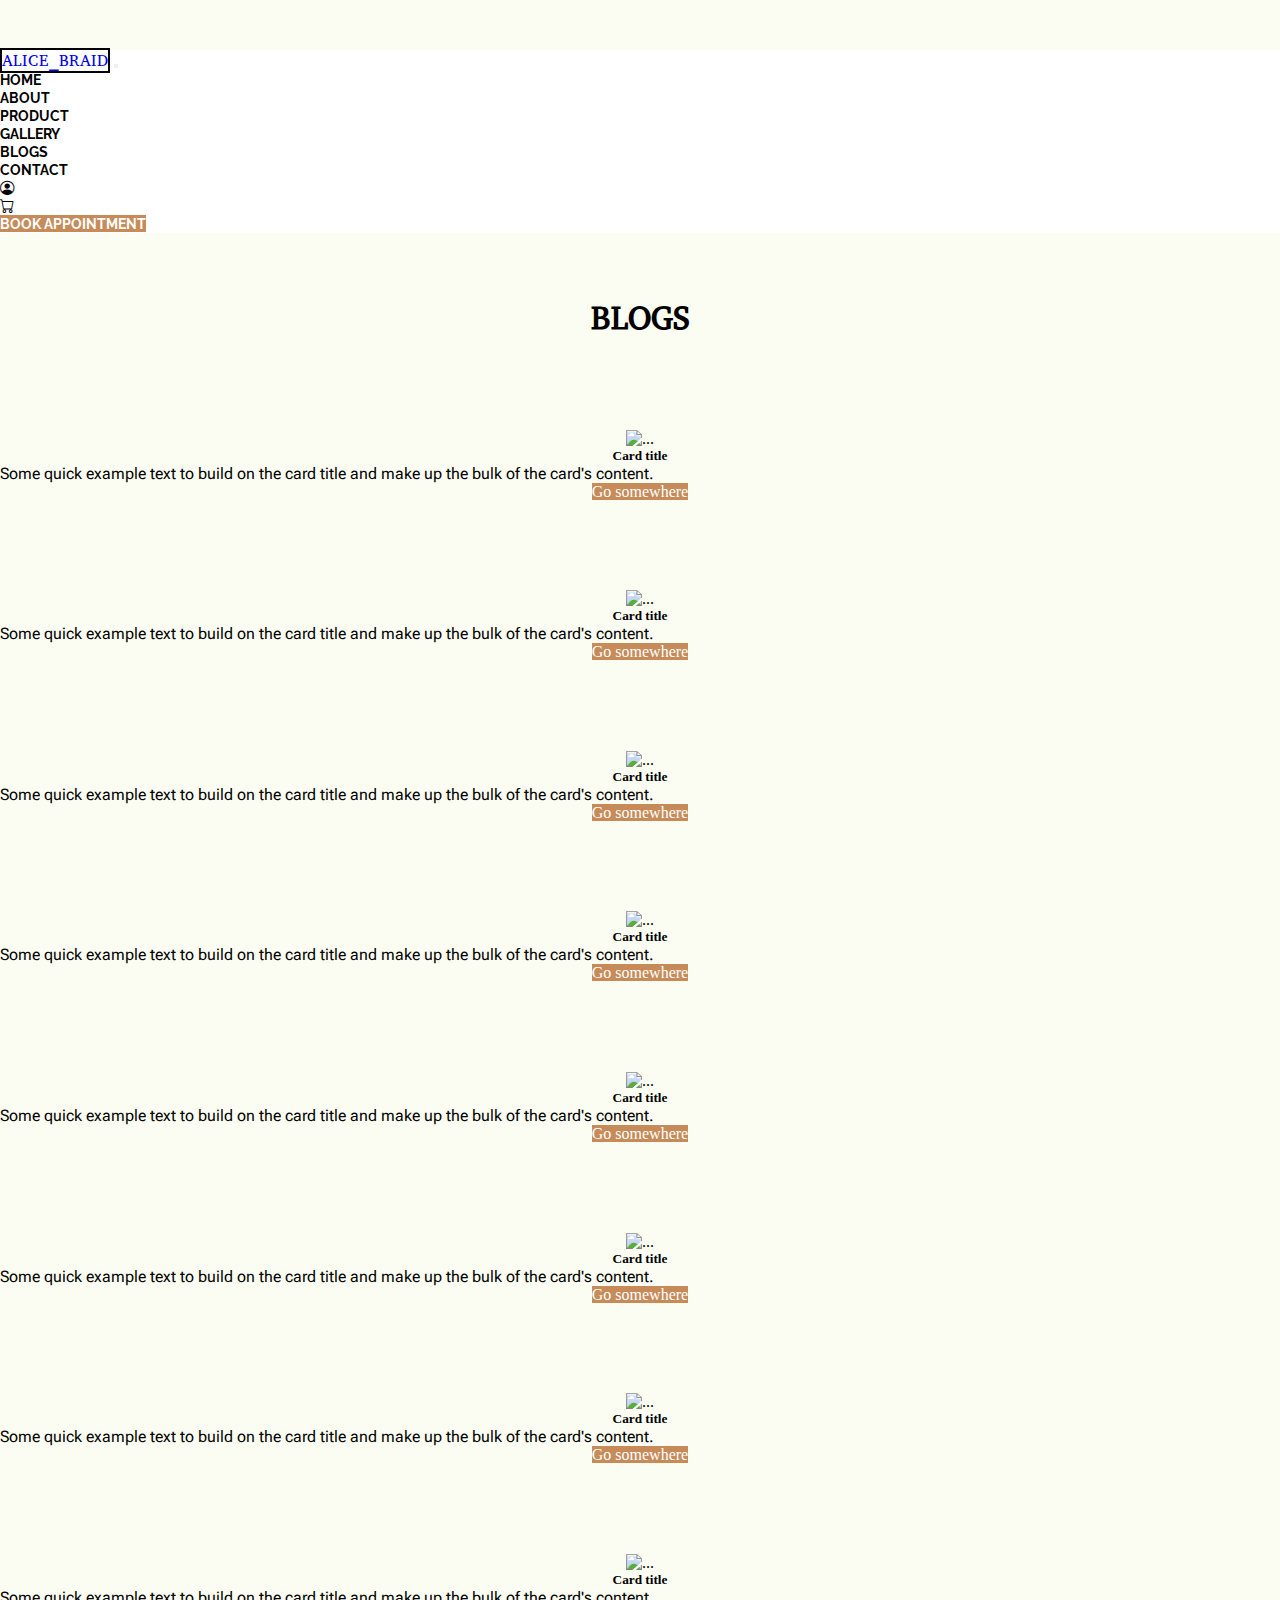
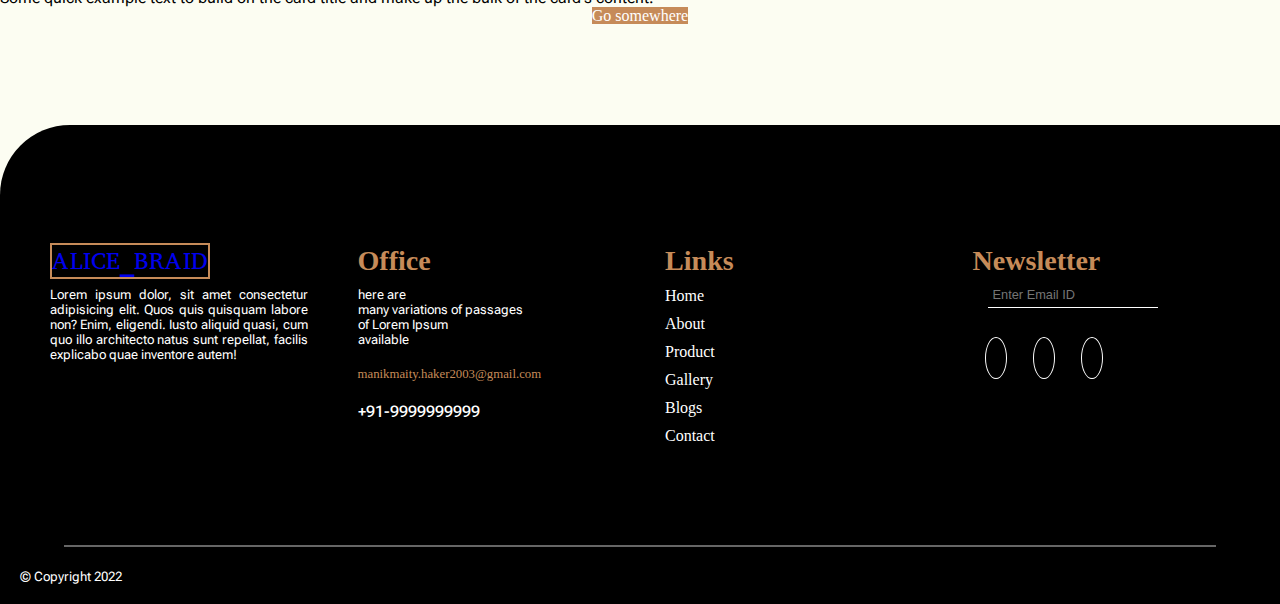
==== blog.html @ 12234676 "gallery page" ====
<!doctype html>
<html lang="en">
  <head>
    <!-- meta tags -->
    <meta charset="utf-8">
    <meta name="viewport" content="width=device-width, initial-scale=1">
    <meta name="Description" content=""/>
    <meta name="keywords" content="hair Dressing, Saloon, ">
    <meta name="Author" content="Adebiyi Joseph & Enadot">
    <!-- css styling -->
    <link rel="stylesheet" href="assets/style/blog.css">
    <title>Alice Braid, Hair Dressing, Saloon, Hair Care & Treatment, Hair Products, Makeup</title>
    <link href="https://cdn.jsdelivr.net/npm/bootstrap@5.2.1/dist/css/bootstrap.min.css" rel="stylesheet" integrity="sha384-iYQeCzEYFbKjA/T2uDLTpkwGzCiq6soy8tYaI1GyVh/UjpbCx/TYkiZhlZB6+fzT" crossorigin="anonymous">

    <link href="https://cdn.jsdelivr.net/npm/remixicon@2.5.0/fonts/remixicon.css" rel="stylesheet">
    <!-- ============================================ GOOGLE FONT =============================== -->
    <link rel="preconnect" href="https://fonts.googleapis.com">
    <link rel="preconnect" href="https://fonts.gstatic.com" crossorigin>
    <link href="https://fonts.googleapis.com/css2?family=Poppins:ital,wght@0,100;0,300;0,400;1,200&display=swap" rel="stylesheet">
     <!-- ======================================= BOOTSTRAP ICONS =============================== -->
    <link rel="stylesheet" href="https://cdn.jsdelivr.net/npm/bootstrap-icons@1.9.1/font/bootstrap-icons.css">
    <!-- Swiper CSS -->
    <link rel="stylesheet" href="assets/style/swiper-bundle.min.css">
    <!-- ======================================= JQUERY CDN =============================== -->
    <script src="https://ajax.googleapis.com/ajax/libs/jquery/3.6.0/jquery.min.js"></script>
  </head>
  <body style="background-color: #FCFDF2;">
    <!-- navbar start -->
    <section class="row mx-0 sticky-top px-lg-5 px-md-2 px-sm-1 bg-white" id="navbar">
        <nav class="col-12 navbar navbar-expand-lg">
            <div class="container-fluid">
              <a class="navbar-brand fw-bold px-2" href="index.html">ALICE_BRAID</a>
              <button class="navbar-toggler" type="button" data-bs-toggle="collapse" data-bs-target="#navbarTogglerDemo02" aria-controls="navbarTogglerDemo02" aria-expanded="false" aria-label="Toggle navigation">
                <span class="navbar-toggler-icon"></span>
              </button>
              <div class="collapse navbar-collapse  py-1" id="navbarTogglerDemo02">
                <ul class="navbar-nav me-auto mb-2 mb-lg-0 mx-auto">
                    <li class="nav-item mx-2">
                        <a class="nav-link active" aria-current="page" href="index.html">HOME</a>
                      </li>
                      <li class="nav-item mx-2">
                        <a class="nav-link" data-bs-toggle="tooltip" data-bs-title="Default tooltip" href="#about_page">ABOUT</a>
                      </li>
                      <li class="nav-item mx-2">
                        <a class="nav-link" href="product.html">PRODUCT</a>
                      </li>
                      <li class="nav-item mx-2">
                        <a class="nav-link" href="gallery.html">GALLERY</a>
                      </li>
                      <li class="nav-item mx-2">
                        <a class="nav-link" href="blog.html">BLOGS</a>
                      </li>    
                      <li class="nav-item mx-2">
                        <a class="nav-link" href="contact.html">CONTACT</a>
                      </li>  
                </ul>
                <form class="ddflx" role="search">
                  <ul class="navbar-nav me-auto mb-2 mb-lg-0 mx-auto">
                      <li class="nav-item ">
                        <a class="nav-link" href="#">
                          <i class="bi bi-person-circle"></i>
                        </a>
                      </li>
                      <li class="nav-item ">
                        <a class="nav-link" href="#">
                          <i class="bi bi-cart"></i>
                        </a>
                      </li>
                      <li class="nav-item mx-2">
                        <a class="nav-link btn px-2" href="#"  type="button" class="btn btn-primary" data-bs-toggle="modal" data-bs-target="#staticBackdrop">BOOK APPOINTMENT</a>
                      </li>    
                </ul>
                </form>
              </div>
            </div>
          </nav>
        
    </section>
    <!-- navabr end -->

    <!-- Gallery page -->
    <section class="row mx-0 px-lg-5 px-md-2 px-sm-1" id="product_page mt-2">
        <div class="col-12">
          <div class="blog_page_top">
            <h2 class="hding">BLOGS</h2>
          </div>
        </div>
        <div class="col-g-3 col-md-3 col-sm-12">
            <div class="blog_card">
                <div class="card" style="width: 100%;">
                    <img src="..." class="card-img-top" alt="...">
                    <div class="card-body">
                      <h5 class="card-title">Card title</h5>
                      <p class="card-text">Some quick example text to build on the card title and make up the bulk of the card's content.</p>
                      <a href="#" class="btn btn-primary">Go somewhere</a>
                    </div>
                  </div>
            </div>
        </div>
        <div class="col-g-3 col-md-3 col-sm-12">
            <div class="blog_card">
              <div class="card" style="width: 100%;">
                <img src="..." class="card-img-top" alt="...">
                    <div class="card-body">
                      <h5 class="card-title">Card title</h5>
                      <p class="card-text">Some quick example text to build on the card title and make up the bulk of the card's content.</p>
                      <a href="#" class="btn btn-primary">Go somewhere</a>
                    </div>
                  </div>
            </div>
        </div>
        <div class="col-g-3 col-md-3 col-sm-12">
            <div class="blog_card">
                <div class="card" style="width: 100%;">
                    <img src="..." class="card-img-top" alt="...">
                    <div class="card-body">
                      <h5 class="card-title">Card title</h5>
                      <p class="card-text">Some quick example text to build on the card title and make up the bulk of the card's content.</p>
                      <a href="#" class="btn btn-primary">Go somewhere</a>
                    </div>
                  </div>
            </div>
        </div>
        <div class="col-g-3 col-md-3 col-sm-12">
            <div class="blog_card">
                <div class="card" style="width: 100%;">
                    <img src="..." class="card-img-top" alt="...">
                    <div class="card-body">
                      <h5 class="card-title">Card title</h5>
                      <p class="card-text">Some quick example text to build on the card title and make up the bulk of the card's content.</p>
                      <a href="#" class="btn btn-primary">Go somewhere</a>
                    </div>
                  </div>
            </div>
        </div>
        <div class="col-g-3 col-md-3 col-sm-12">
            <div class="blog_card">
                <div class="card" style="width: 100%;">
                    <img src="..." class="card-img-top" alt="...">
                    <div class="card-body">
                      <h5 class="card-title">Card title</h5>
                      <p class="card-text">Some quick example text to build on the card title and make up the bulk of the card's content.</p>
                      <a href="#" class="btn btn-primary">Go somewhere</a>
                    </div>
                  </div>
            </div>
        </div>
        <div class="col-g-3 col-md-3 col-sm-12">
            <div class="blog_card">
                <div class="card" style="width: 100%;">
                    <img src="..." class="card-img-top" alt="...">
                    <div class="card-body">
                      <h5 class="card-title">Card title</h5>
                      <p class="card-text">Some quick example text to build on the card title and make up the bulk of the card's content.</p>
                      <a href="#" class="btn btn-primary">Go somewhere</a>
                    </div>
                  </div>
            </div>
        </div>
        <div class="col-g-3 col-md-3 col-sm-12">
            <div class="blog_card">
                <div class="card" style="width: 100%;">
                    <img src="..." class="card-img-top" alt="...">
                    <div class="card-body">
                      <h5 class="card-title">Card title</h5>
                      <p class="card-text">Some quick example text to build on the card title and make up the bulk of the card's content.</p>
                      <a href="#" class="btn btn-primary">Go somewhere</a>
                    </div>
                  </div>
            </div>
        </div>
        <div class="col-g-3 col-md-3 col-sm-12">
            <div class="blog_card">
                <div class="card" style="width: 100%;">
                    <img src="..." class="card-img-top" alt="...">
                    <div class="card-body">
                      <h5 class="card-title">Card title</h5>
                      <p class="card-text">Some quick example text to build on the card title and make up the bulk of the card's content.</p>
                      <a href="#" class="btn btn-primary">Go somewhere</a>
                    </div>
                  </div>
            </div>
        </div>

    </section>

       
    <!-- ===================================== TESTIMONY PAGE =================================== -->

      <footer class="footer-sec">
        <div class="main">
          
          
          <div class="logo row">
            <div class="footer-header">
              <a class="navbar-brand fw-bold px-2" style="border: 2px solid var(--drkcolor);" href="index.html">ALICE_BRAID</a>
            </div>
            <div class="logo-des" style="color: #fff;">
              <p>Lorem ipsum dolor, sit amet consectetur adipisicing elit. Quos quis quisquam labore non? Enim, eligendi. Iusto aliquid quasi, cum quo illo architecto natus sunt repellat, facilis explicabo quae inventore autem!</p>
              
              <!-- <a href="#" class="btn-know">Know More</a> -->
            </div>  
          </div>
          
          
          
          <div class="office row">
            <div class="footer-header">
              <h3>Office</h3>
            </div>
            <div class="office-des" style="color: #fff;">
              <p>here are <br> many variations of passages<br>of Lorem Ipsum<br>available</p>
              
             <a href="#">manikmaity.haker2003@gmail.com</a>
              
              <p class = "num">+91-9999999999</p>
            </div>
          </div>
          
          
          <div class="link row">
            <div class="footer-header">
              <h3>Links</h3>
            </div>
            
            <div class="link-des">
              <a href="index.html" class="footer-links">Home</a>
              <a href="index.html" class="footer-links">About</a>
              <a href="product.html" class="footer-links">Product</a>
              <a href="gallery.html" class="footer-links">Gallery</a>
              <a href="blog.html" class="footer-links">Blogs</a>
              <a href="contact.html" class="footer-links">Contact</a>
            </div>
            
          </div>
          
          
          <div class="newsletter row">
            <div class="footer-header">
              <h3>Newsletter</h3>
            </div>
            <div class="newsletter-des">
              <div class="subcribe"><i class="sub-icon ri-mail-check-fill"></i>
                <input type="mail" placeholder = "Enter Email ID" required>
                <i class="sub-icon ri-arrow-right-line"></i>
              </div>
              <div class="icons">
                <a href="#"><i class="social-icon ri-facebook-fill"></i></a>
                <a href="#"><i class="social-icon ri-instagram-line"></i></a>
                <a href="#"><i class="social-icon ri-twitter-fill"></i></a>      
              </div>
            </div>
          </div>
          
          
        </div>
        <div class="copyright">
          <hr>
          <p class="text-center" style="color: #fff;">© Copyright 2022</p>
        </div>
      </footer>
      
      

<!-- Swiper JS -->
      <!--Uncomment this line-->
    <script src="assets/js/swiper-bundle.min.js"></script>


    <script src="assets/js/script.js"></script>
    <script src="https://cdn.jsdelivr.net/npm/bootstrap@5.2.1/dist/js/bootstrap.bundle.min.js" integrity="sha384-u1OknCvxWvY5kfmNBILK2hRnQC3Pr17a+RTT6rIHI7NnikvbZlHgTPOOmMi466C8" crossorigin="anonymous"></script>
  </body>
</html>
---- assets/style/blog.css ----
/* === GENERAL STYLING ==== */
/* brand font */
@import url('https://fonts.googleapis.com/css2?family=Abyssinica+SIL&display=swap');
/* navs font */
@import url('https://fonts.googleapis.com/css2?family=Raleway:wght@600&display=swap');
/* paragraph font */
@import url('https://fonts.googleapis.com/css2?family=Roboto+Flex:opsz,wght@8..144,100&display=swap');
*{
    padding: 0;
    margin: 0;
    box-sizing: border-box;
    text-decoration: none;
    list-style-type: none;
    user-select: none;
    user-zoom: none;
}
:root{
    --litcolor:#FFFFFF;
    --blkkcolor:#000000;
    --drkcolor:#C68B59;
    --brandfont:'Abyssinica SIL', serif;
    --navfont: 'Raleway', sans-serif;
    --pfont: 'Roboto Flex', sans-serif;
}
.hding{
    font-size: xx-large;
    font-weight: 800;
    font-family: var(--brandfont);
}
@media screen and (max-width: 767px) {
    .hding{
        font-size: x-large;
        font-weight: 800;
        font-family: var(--brandfont);
    }
  }
.small-hding{
    font-weight: 800;
    font-family: var(--brandfont);
    display: block;
    font-size: small;
}

p{
    font-family: var(--pfont);
    text-align: justify;
}
.btn{
    width: fit-content;
    background-color:var(--drkcolor) !important;
    border: none !important;
    color: var(--litcolor) !important;
}
.btn:hover{
    width: fit-content;
    background:none !important;
    border: 1px solid var(--drkcolor) !important;
    color: var(--drkcolor) !important;
}
/* === NAVBAR STYLING ==== */
#navbar{
    background-color:var(--litcolor);
    /* height: 10vh !important; */
}
.navbar-brand{
    font-family:var(--brandfont);
    border: 2px solid var(--blkkcolor);
}
.nav-link,form a{
    font-family: var(--navfont);
    font-size: 0.9em !important;
    font-weight: bold;
    color: var(--blkcolor);
}
.blog_page_top{
    height: fit-content;
    width: 100%;
    text-align: center;
    margin-top: 5%;
}
.blog_card{
    margin-top: 7%;
    text-align: center;
}



/* ========================================= FOOTER STYLE ============== */

footer{
    color: var(--drkcolor);
    background-color: var(--blkkcolor);
    /* background-image: linear-gradient(90deg, var(--drkcolor) 0%, rgba(87,25,45,1) 100%); */
    position: relative;
    width: 100%;
    height: 100%;
    top:50px;
    border-top-left-radius: 70px;
    font-size: 0.8rem;
  }
  
  
  
  @media (max-width:960px) {
    footer{
      width: 100%;
      top: 120px;
    }
    
    .main{
    margin: 50px;
    display: grid;
    grid-template-columns: repeat(2, 1fr);
    grid-template-rows: 1fr 1fr;
  }
    
    .logo{
      grid-column: 1/3;
    }
    
    .office{
      grid-column: 3/5;
    }
    .link{
      grid-column: 1/3;
    }
    
      
  }
  
  
  
  
  
  @media (max-width:660px){
    .main{
      gap:10px;
      margin: 0;
  
    }
    
    .icons{
      display: flex;
    }
    
   
    
    .row{
      grid-column: 1/4;
    }
  }
  

  .main{
    margin: 50px;
    padding-top: 70px;
    padding-bottom: 50px;
    display: grid;
    gap: 50px;
    grid-template-columns: repeat(4, 1fr );
  }
  .row{
   margin-top: 50px;
  }
  .footer-header{
    font-size: 1.5rem;
    margin-bottom: 10px;
  }
  
  .office-des{
    display: flex;
    flex-direction: column;
    gap: 20px;
  }
  
  .office a{
    text-decoration: none;
    color: var(--drkcolor);
    
  }
  .office a:hover{
    color: #fff;
  }
  .num{
    font-size: 1rem;
    font-weight: 500;
  }
  
  .link-des{
    display: flex;
    flex-direction: column;
    gap:10px;
  }
  .link-des a{
    color: #fff;
    text-decoration: none;
    font-size: 1rem;
  }
  
  .link-des a:hover{
    color: var(--drkcolor);
    transition: linear 0.3s;
  }
  
  .btn-know{
    text-decoration: none;
    background-color: #fff;
    padding: 10px;
    position: relative;
    top: 30px;
    background-color: transparent;
    border: 1px solid #98A8F8;
    color: #98A8F8;
    text-transform: uppercase;
    border-radius:10px;
    
  }
  
  
  .btn-know:hover{
    color: white; 
    background-color: #98A8F8;
    transition: linear 0.3s;
  }
  .subcribe{
    display: flex;
  }
  input[type=mail]{
    border: none;
    padding-bottom: 5px;
    padding-left: 5px;
    border-bottom: 1px solid #fff;
    background-color: transparent;
    color: #fff !important;
    font-size: 0.8rem;
  }
  .sub-icon{
    margin: 7px;
    margin-right: 15px;
    margin-left: 0;
    font-size: 1.5rem;
  }
  .ri-arrow-right-line{
    margin-left: 0;
    
  }
  
  .icons a{
    text-decoration: none;
    color: #fff;
    border: 1px solid #fff;
    justify-content: center;
    padding: 10px;
    border-radius: 50%;
    align-items: center;
    font-size: 1.1rem;
    margin: 5%;
  }
  
  
  .social-icon{
    position: relative;
    top:2px;
  }
  .icons a:hover{
    color: #fff;
    font-size: 25px;
    background-color: var(--drkcolor);
    border-color: var(--drkcolor);
    transition: linear 0.3s;
  }
  .newsletter-des{
    display: flex;
    flex-direction: column;
    gap: 40px;
  }
  
  .copyright{
    text-align: center !important;
  }
  
  hr{
    width: 90%;
    margin: 2px auto !important;
    opacity: 40%;
    border: 0.01px solid white;
    
  }
  
  .copyright p{
    padding: 20px;
  }
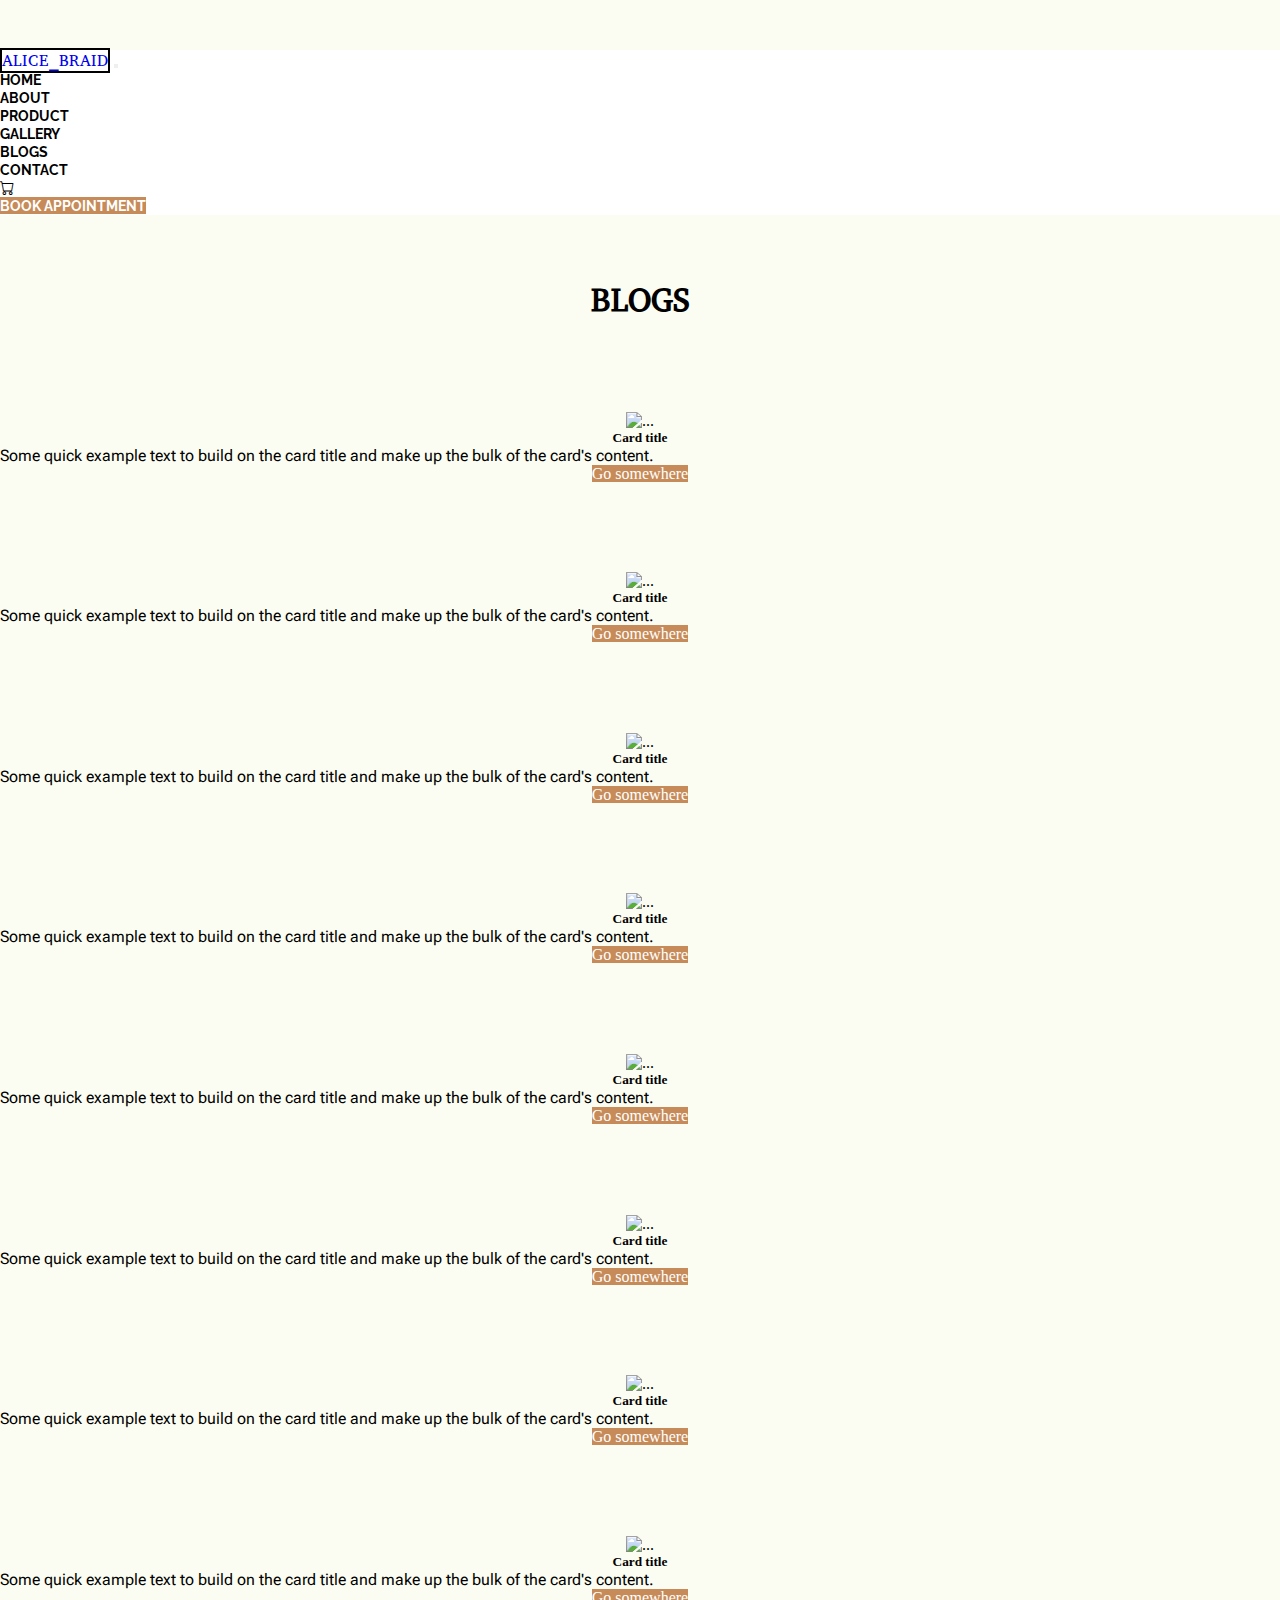
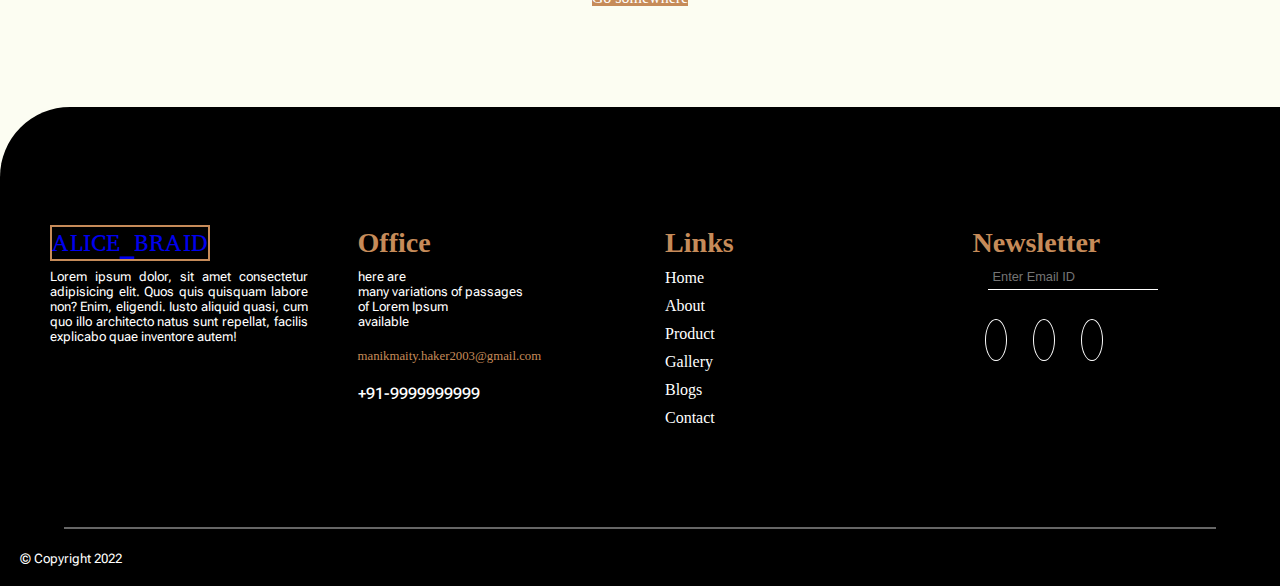
==== commit a8a63811: "advert btn" ====
--- a/blog.html
+++ b/blog.html
@@ -58,11 +58,6 @@
                   <ul class="navbar-nav me-auto mb-2 mb-lg-0 mx-auto">
                       <li class="nav-item ">
                         <a class="nav-link" href="#">
-                          <i class="bi bi-person-circle"></i>
-                        </a>
-                      </li>
-                      <li class="nav-item ">
-                        <a class="nav-link" href="#">
                           <i class="bi bi-cart"></i>
                         </a>
                       </li>
